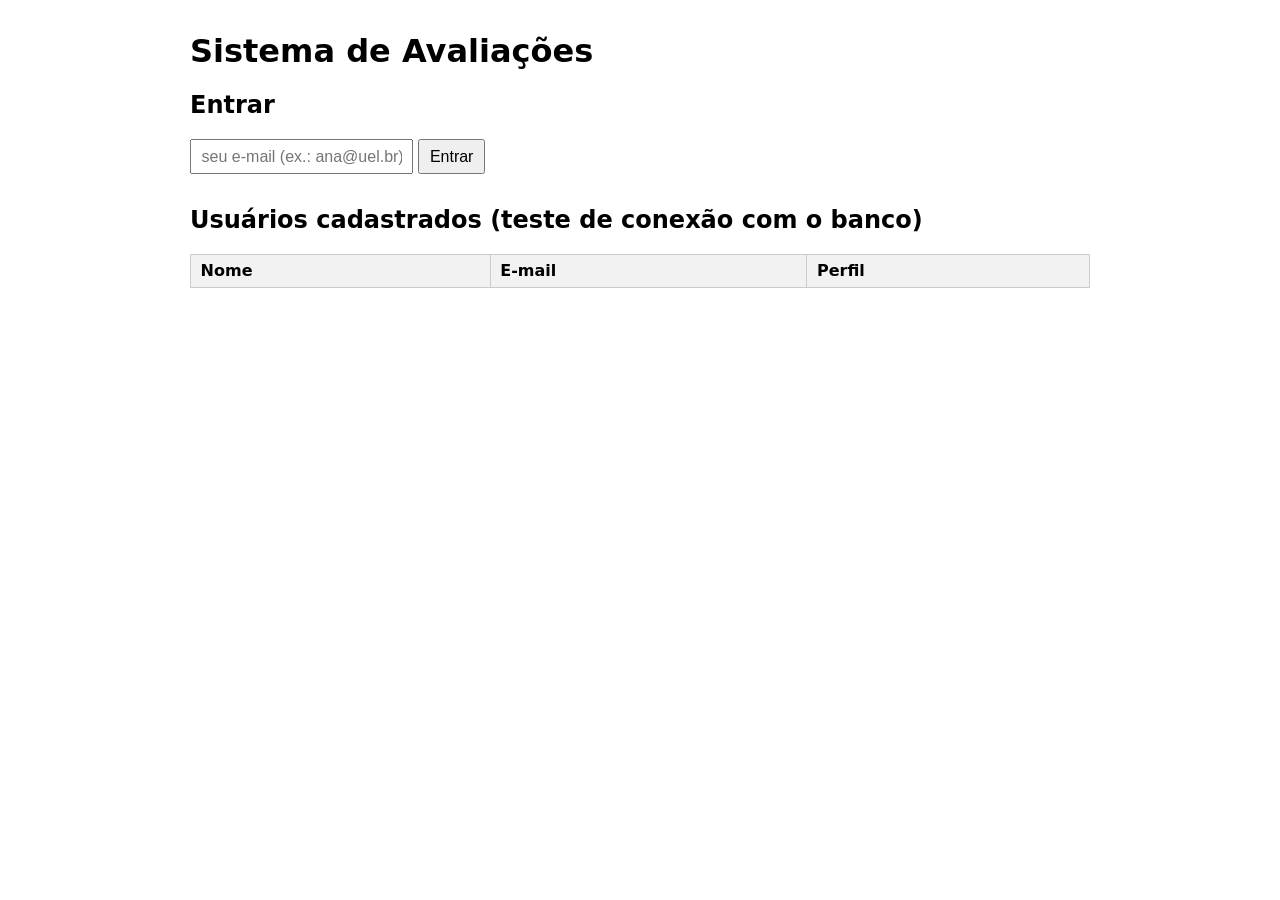
==== src/main/resources/static/index.html @ 745a5c19 "first commit, estrutura inical + schema do banco" ====
<!DOCTYPE html>
<html lang="pt-BR">
<head>
    <meta charset="UTF-8">
    <title>Sistema de Avaliações</title>
    <link rel="stylesheet" href="style.css">
</head>
<body>
<h1>Sistema de Avaliações</h1>

<section>
    <h2>Entrar</h2>
    <input id="email" type="email" placeholder="seu e-mail (ex.: ana@uel.br)">
    <button onclick="entrar()">Entrar</button>
    <p id="mensagem"></p>
</section>

<section>
    <h2>Usuários cadastrados (teste de conexão com o banco)</h2>
    <table>
        <thead><tr><th>Nome</th><th>E-mail</th><th>Perfil</th></tr></thead>
        <tbody id="usuarios"></tbody>
    </table>
</section>

<script src="app.js"></script>
</body>
</html>
---- src/main/resources/static/style.css ----
body { font-family: system-ui, sans-serif; max-width: 900px; margin: 2rem auto; padding: 0 1rem; }
section { margin-bottom: 2rem; }
table { border-collapse: collapse; width: 100%; }
th, td { border: 1px solid #ccc; padding: .4rem .6rem; text-align: left; }
th { background: #f2f2f2; }
input, button { padding: .4rem .6rem; font-size: 1rem; }
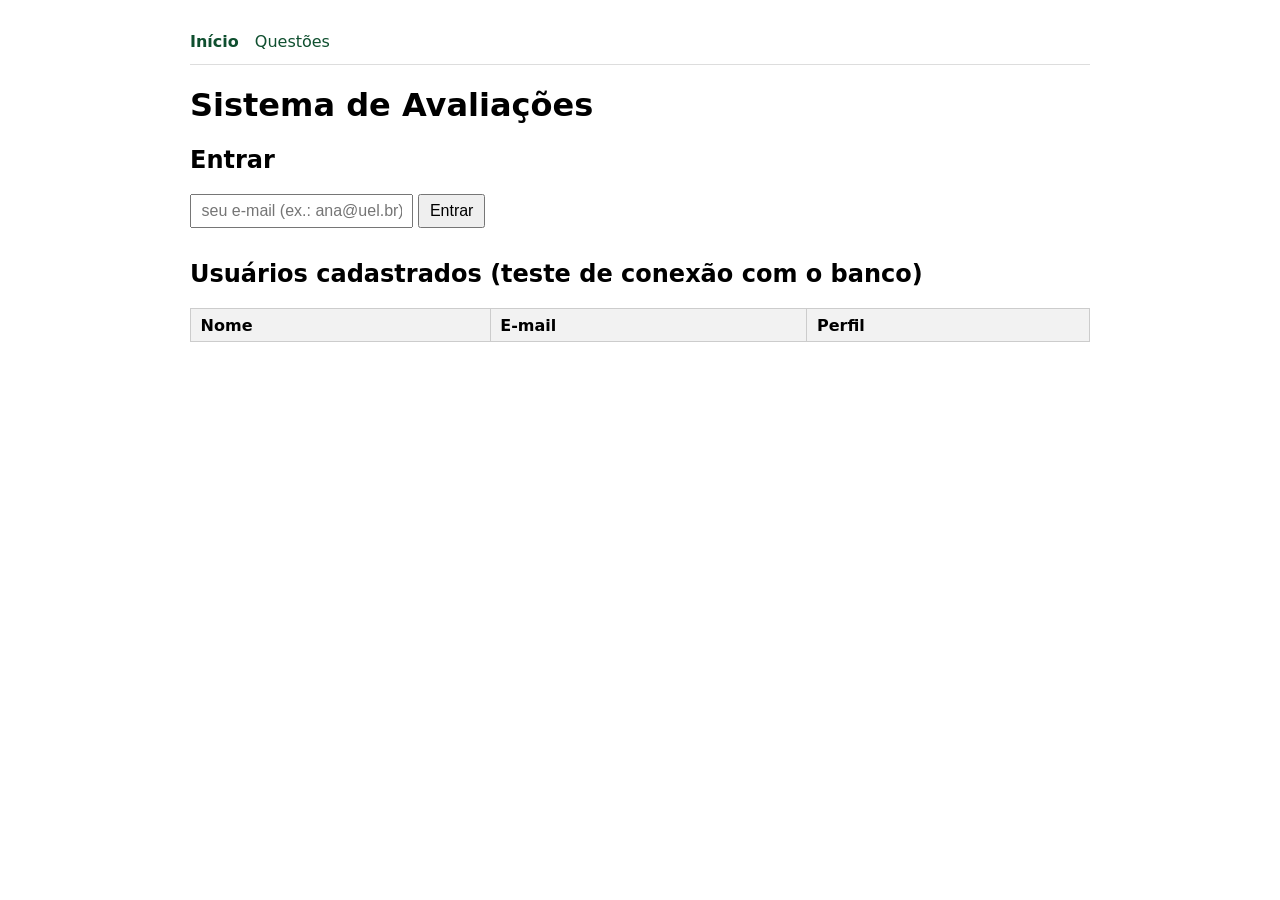
==== commit 8f485744: "ADD menu de navegação na página inicial" ====
--- a/src/main/resources/static/index.html
+++ b/src/main/resources/static/index.html
@@ -6,6 +6,11 @@
     <link rel="stylesheet" href="style.css">
 </head>
 <body>
+<nav>
+    <a href="index.html"><strong>Início</strong></a>
+    <a href="questoes.html">Questões</a>
+</nav>
+
 <h1>Sistema de Avaliações</h1>
 
 <section>
--- a/src/main/resources/static/style.css
+++ b/src/main/resources/static/style.css
@@ -4,3 +4,16 @@
 th, td { border: 1px solid #ccc; padding: .4rem .6rem; text-align: left; }
 th { background: #f2f2f2; }
 input, button { padding: .4rem .6rem; font-size: 1rem; }
+
+
+/* Menu e formulários */
+nav { display: flex; gap: 1rem; padding-bottom: .8rem; border-bottom: 1px solid #ddd; margin-bottom: 1rem; }
+nav a { color: #0f4f2f; text-decoration: none; }
+form label { display: block; margin-bottom: .8rem; font-weight: 600; }
+form select, form textarea { display: block; width: 100%; margin-top: .3rem; padding: .4rem; font-size: 1rem; font-family: inherit; box-sizing: border-box; }
+fieldset { border: 1px solid #ccc; margin-bottom: .8rem; }
+.alternativa { display: flex; align-items: center; gap: .5rem; margin: .3rem 0; }
+.alternativa input[type="text"] { flex: 1; }
+.correta { font-weight: 600; color: #0f6b35; }
+.erro { color: #b00020; }
+.sucesso { color: #0f6b35; }
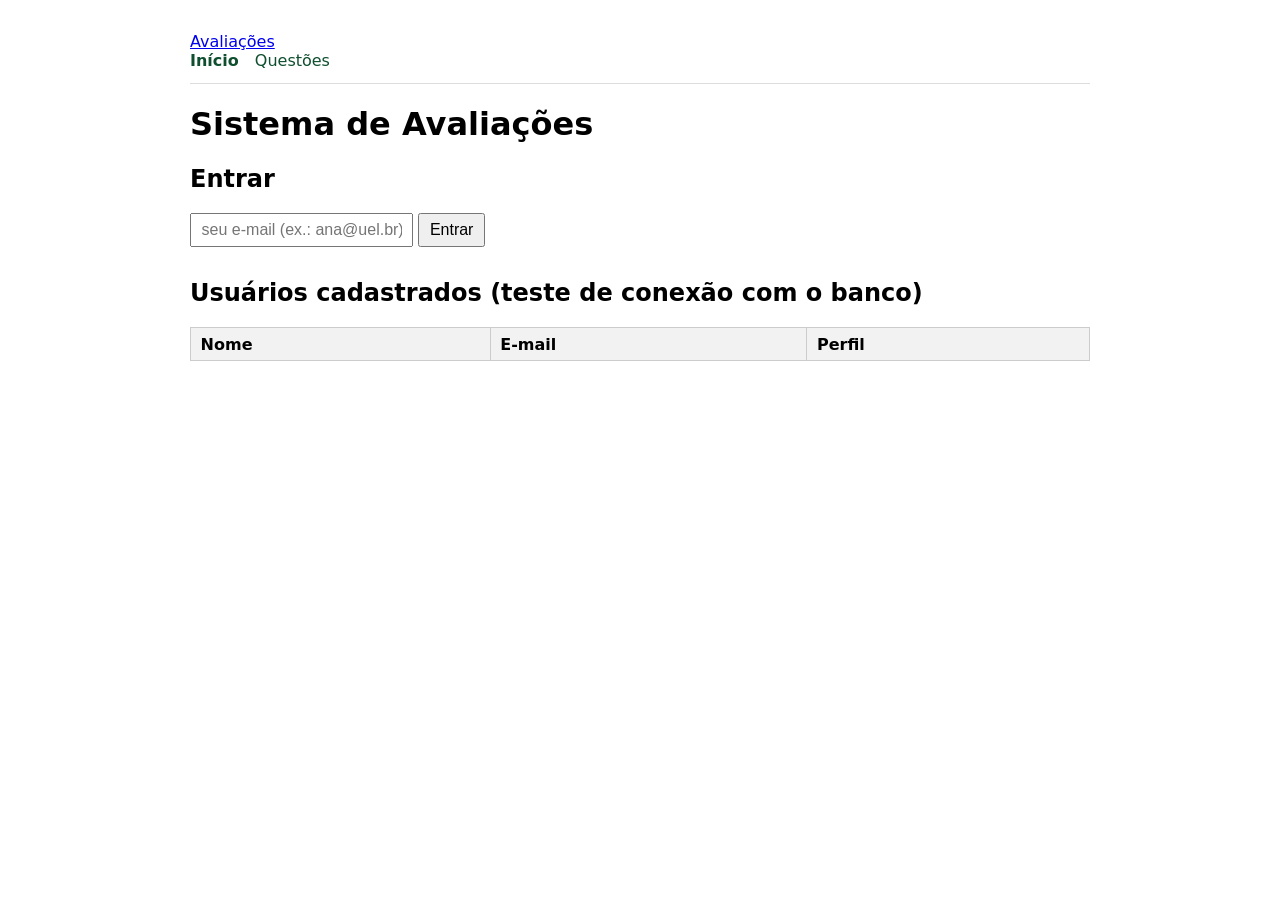
==== commit b0285cbf: "ADD avaliacoes html e js" ====
--- a/src/main/resources/static/index.html
+++ b/src/main/resources/static/index.html
@@ -6,6 +6,7 @@
     <link rel="stylesheet" href="style.css">
 </head>
 <body>
+    <a href="avaliacoes.html">Avaliações</a>
 <nav>
     <a href="index.html"><strong>Início</strong></a>
     <a href="questoes.html">Questões</a>
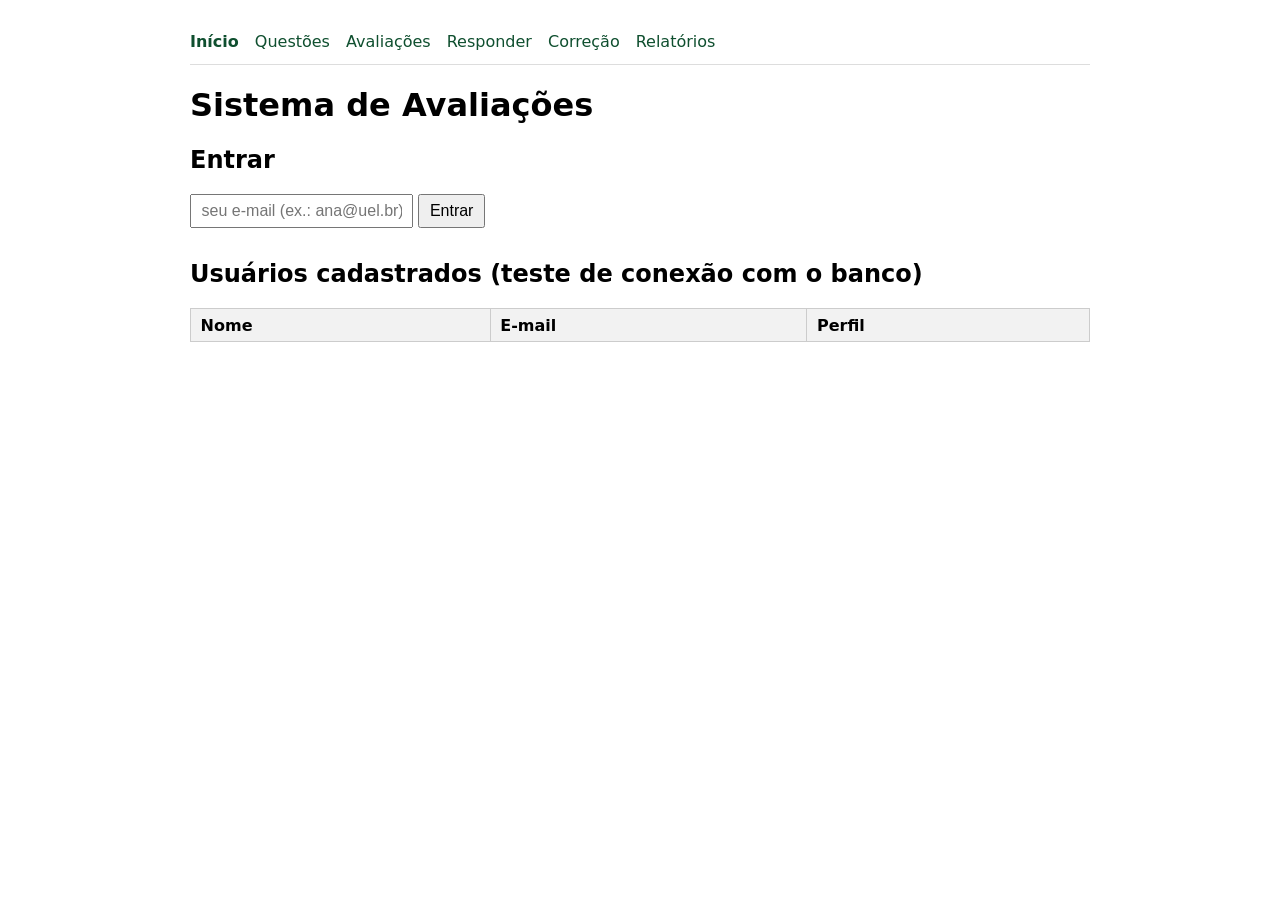
==== commit 851e9e24: "Menu com as novas telas" ====
--- a/src/main/resources/static/index.html
+++ b/src/main/resources/static/index.html
@@ -6,10 +6,13 @@
     <link rel="stylesheet" href="style.css">
 </head>
 <body>
-    <a href="avaliacoes.html">Avaliações</a>
 <nav>
     <a href="index.html"><strong>Início</strong></a>
     <a href="questoes.html">Questões</a>
+    <a href="avaliacoes.html">Avaliações</a>
+    <a href="responder.html">Responder</a>
+    <a href="correcao.html">Correção</a>
+    <a href="relatorios.html">Relatórios</a>
 </nav>
 
 <h1>Sistema de Avaliações</h1>
@@ -31,4 +34,4 @@
 
 <script src="app.js"></script>
 </body>
-</html>
+</html>
